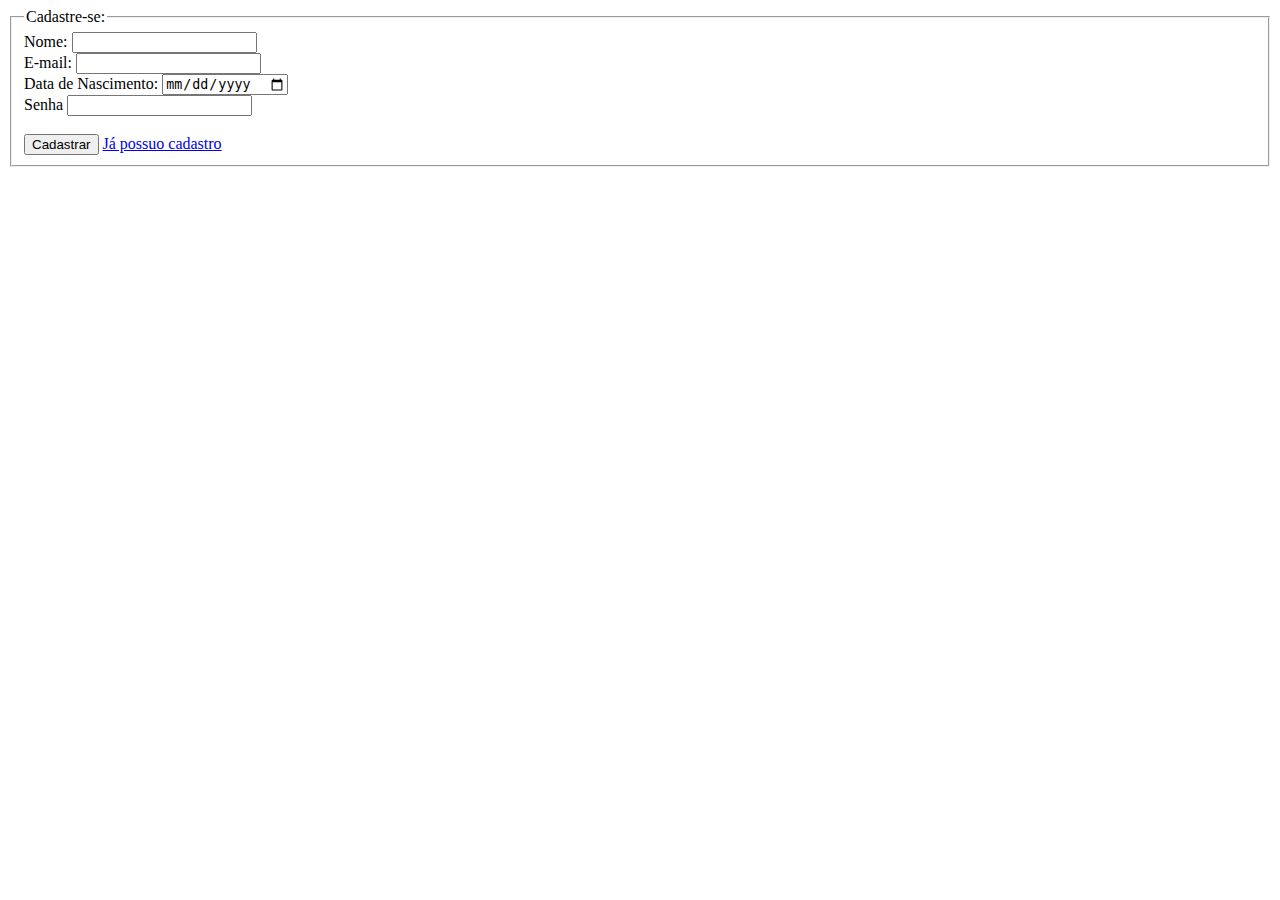
==== pages/cadastrar.html @ b013ba86 "Inicio projeto php" ====
<!DOCTYPE html>
<html lang="pt-BR">
<head>
    <meta charset="UTF-8">
    <meta http-equiv="X-UA-Compatible" content="IE=edge">
    <meta name="viewport" content="width=device-width, initial-scale=1.0">
    <title>Login</title>
    <link rel="stylesheet" href="https://stackpath.bootstrapcdn.com/bootstrap/4.1.3/css/bootstrap.min.css" integrity="sha384-MCw98/SFnGE8fJT3GXwEOngsV7Zt27NXFoaoApmYm81iuXoPkFOJwJ8ERdknLPMO" crossorigin="anonymous">
    <link rel="stylesheet" href="css/styleLogin.css">
</head>
<body>
    
    <!--FORMULÁRIO DE CADASTRO-->
		<div class="col-5 offset-1 d-block mx-auto mt-5">
			<form class="form" method="post">
				<fieldset>
					<legend class="text-center">
						Cadastre-se:
					</legend>
					<div class="form-group">
						<label for="user">Nome:</label>
						<input class="form-control" type="text" name="nome" id="nome">
					</div>
					<div class="form-group">
						<label for="user">E-mail:</label>
						<input class="form-control" type="email" name="email" id="email">
					</div>
					<div class="form-group">
						<label for="user">Data de Nascimento:</label>
						<input class="form-control" type="date" name="dt_nasc" id="dt_nasc">
					</div>
					<div class="form-group">
						<label for="user">Senha</label>
						<input class="form-control" type="password" name="passw" id="passw">
					</div><br>
					<div class="form-group">
						<button type="submit" class="btn btn-primary">Cadastrar</button>
						<a href="../index.html">Já possuo cadastro</a>
					</div>
				</fieldset>
				
			</form>
		</div>


    <!-- JAVASCRIPT LOCAL -->
    <script src="js/login.js"></script>
    
    <!-- JAVASCRIPT BOOTSTRAP -->
    <script src="https://code.jquery.com/jquery-3.3.1.slim.min.js" integrity="sha384-q8i/X+965DzO0rT7abK41JStQIAqVgRVzpbzo5smXKp4YfRvH+8abtTE1Pi6jizo" crossorigin="anonymous"></script>
    <script src="https://cdnjs.cloudflare.com/ajax/libs/popper.js/1.14.3/umd/popper.min.js" integrity="sha384-ZMP7rVo3mIykV+2+9J3UJ46jBk0WLaUAdn689aCwoqbBJiSnjAK/l8WvCWPIPm49" crossorigin="anonymous"></script>
    <script src="https://stackpath.bootstrapcdn.com/bootstrap/4.1.3/js/bootstrap.min.js" integrity="sha384-ChfqqxuZUCnJSK3+MXmPNIyE6ZbWh2IMqE241rYiqJxyMiZ6OW/JmZQ5stwEULTy" crossorigin="anonymous"></script>
</body>
</html>
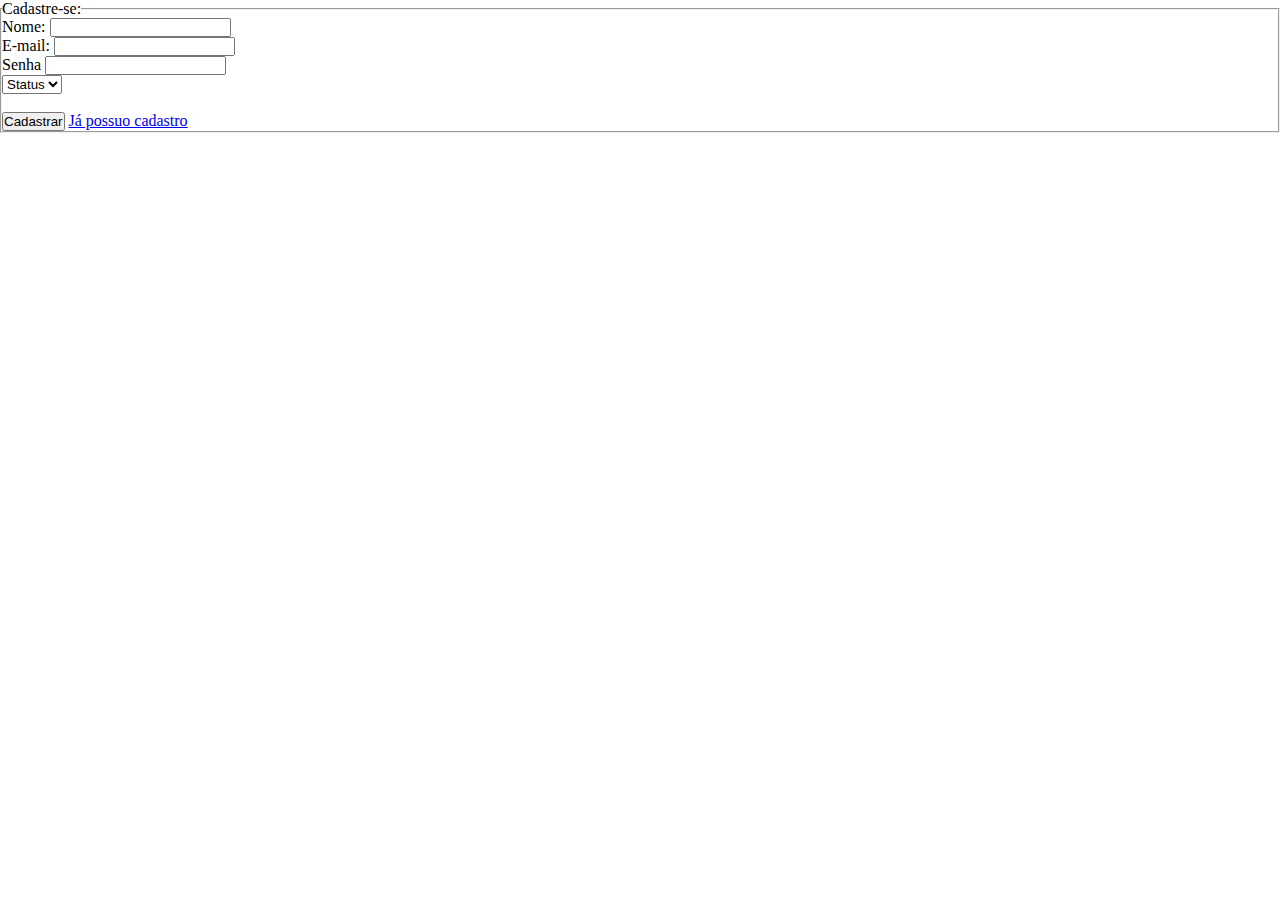
==== commit d487789d: "Função pedidos para guardar no banco de dados" ====
--- a/pages/cadastrar.html
+++ b/pages/cadastrar.html
@@ -4,15 +4,15 @@
     <meta charset="UTF-8">
     <meta http-equiv="X-UA-Compatible" content="IE=edge">
     <meta name="viewport" content="width=device-width, initial-scale=1.0">
-    <title>Login</title>
+    <title>Cardápio: Cadastro</title>
     <link rel="stylesheet" href="https://stackpath.bootstrapcdn.com/bootstrap/4.1.3/css/bootstrap.min.css" integrity="sha384-MCw98/SFnGE8fJT3GXwEOngsV7Zt27NXFoaoApmYm81iuXoPkFOJwJ8ERdknLPMO" crossorigin="anonymous">
-    <link rel="stylesheet" href="css/styleLogin.css">
+    <link rel="stylesheet" href="../css/styleLogin.css">
 </head>
 <body>
     
     <!--FORMULÁRIO DE CADASTRO-->
 		<div class="col-5 offset-1 d-block mx-auto mt-5">
-			<form class="form" method="post">
+			<div class="form">
 				<fieldset>
 					<legend class="text-center">
 						Cadastre-se:
@@ -26,25 +26,31 @@
 						<input class="form-control" type="email" name="email" id="email">
 					</div>
 					<div class="form-group">
-						<label for="user">Data de Nascimento:</label>
-						<input class="form-control" type="date" name="dt_nasc" id="dt_nasc">
-					</div>
-					<div class="form-group">
 						<label for="user">Senha</label>
 						<input class="form-control" type="password" name="passw" id="passw">
-					</div><br>
+					</div>
+					<div class="d-flex">
+						<div class="dropdown mb-3">
+							<select name="id-prod" id="id-prod" class="custom-select bg-warning w-auto">
+								<option selected>Status</option>
+								<option value="on">On</option>
+								<option value="off">Off</option>
+							</select>
+						</div>
+					</div>
+					<br>
 					<div class="form-group">
-						<button type="submit" class="btn btn-primary">Cadastrar</button>
+						<button type="submit" class="btn btn-primary" id="btn-cadastrar">Cadastrar</button>
 						<a href="../index.html">Já possuo cadastro</a>
 					</div>
 				</fieldset>
 				
-			</form>
+			</div>
 		</div>
 
 
     <!-- JAVASCRIPT LOCAL -->
-    <script src="js/login.js"></script>
+    <script src="../js/cadastrar.js"></script>
     
     <!-- JAVASCRIPT BOOTSTRAP -->
     <script src="https://code.jquery.com/jquery-3.3.1.slim.min.js" integrity="sha384-q8i/X+965DzO0rT7abK41JStQIAqVgRVzpbzo5smXKp4YfRvH+8abtTE1Pi6jizo" crossorigin="anonymous"></script>
--- a/css/styleLogin.css
+++ b/css/styleLogin.css
@@ -0,0 +1,18 @@
+@charset "Utf-8";
+
+* {
+    padding: 0;
+    margin: 0;
+    box-sizing: border-box;
+}
+
+body {
+    overflow: hidden;
+    align-items: center;
+}
+
+.label {
+    position: relative;
+    font-size: .9rem;
+    bottom: -7px;
+}